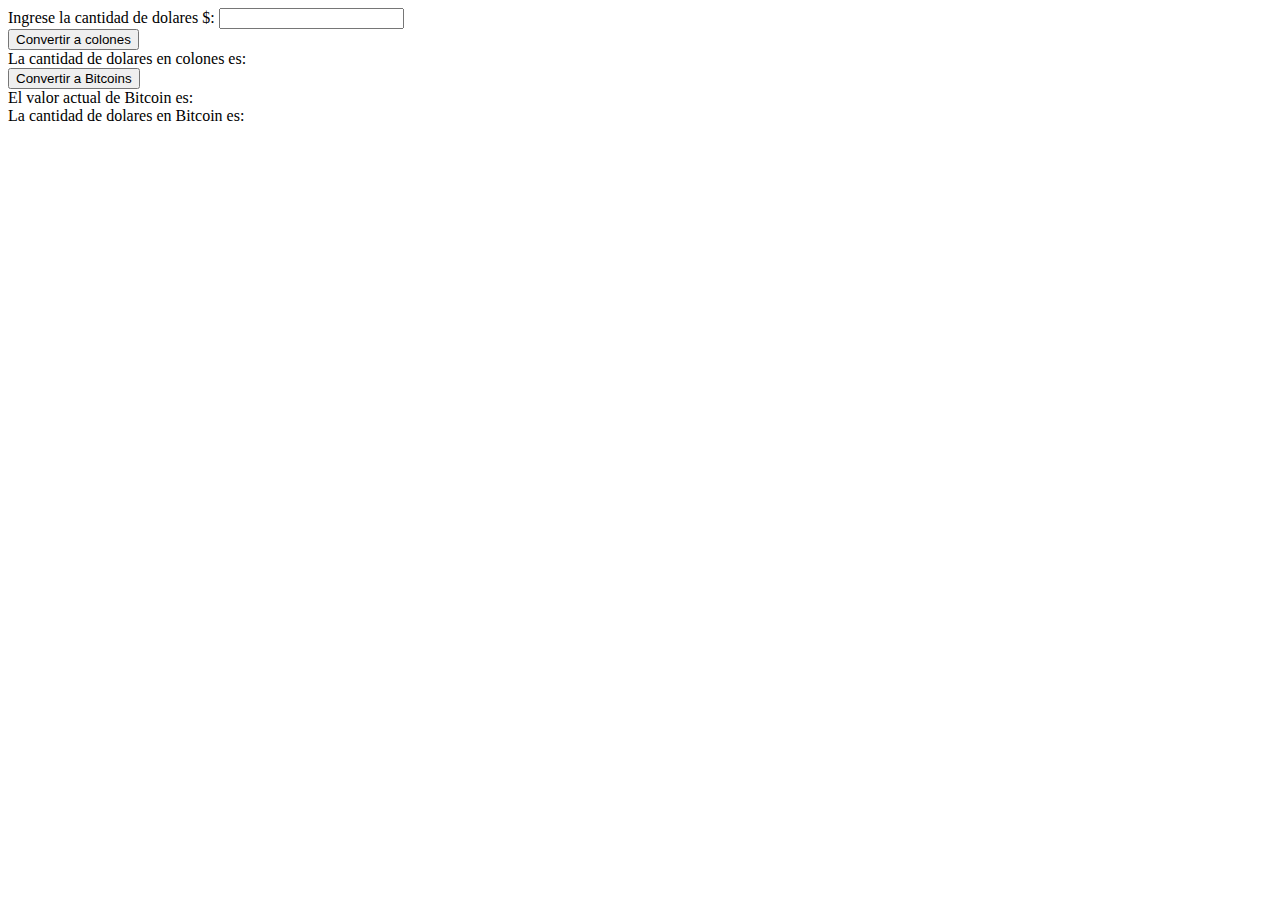
==== index.html @ fcb695b9 "actividad09-KODIGO" ====
<!DOCTYPE html>
<html lang="en">
<head>
    <meta charset="UTF-8">
    <meta http-equiv="X-UA-Compatible" content="IE=edge">
    <meta name="viewport" content="width=device-width, initial-scale=1.0">
    <title>Convertidor</title>
</head>
<body>
    <label>Ingrese la cantidad de dolares $:</label>
    <input type="number" id="dolares">
    <br>
    <button type="button" class="btnConvertir" onclick="convertirColones()">Convertir a colones</button>
    <br>
    <label>La cantidad de dolares en colones es:</label>
    <label for="" id="resulColon"></label>
    <br>
    <button type="button" class="btnConvertir" onclick="convertirBTN()">Convertir a Bitcoins</button>
    <br>
    <label>El valor actual de Bitcoin es:</label>
    <label id="valorBTN"></label>
    <br>
    <label>La cantidad de dolares en Bitcoin es:</label>
    <label id="resultBTN"></label>
    <br>
    
</body>
<script src="JS/app.js"></script>
<script src="JS/convertidorAColon.js"></script>
</html>
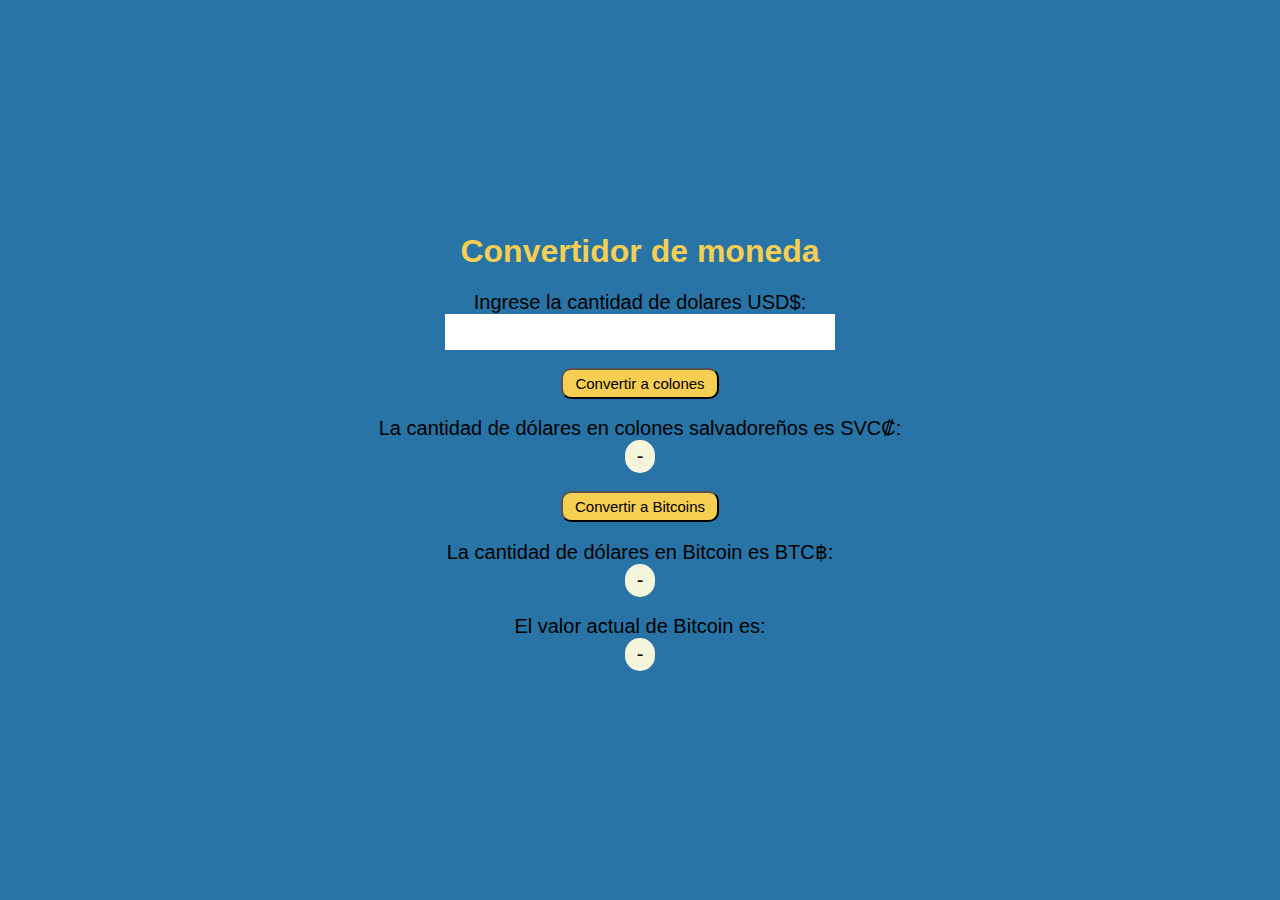
==== commit 4ff60fcb: "Complete" ====
--- a/index.html
+++ b/index.html
@@ -5,26 +5,30 @@
     <meta http-equiv="X-UA-Compatible" content="IE=edge">
     <meta name="viewport" content="width=device-width, initial-scale=1.0">
     <title>Convertidor</title>
+    <link rel="stylesheet" href="CSS/style.css">
 </head>
+
 <body>
-    <label>Ingrese la cantidad de dolares $:</label>
+
+    <h1>Convertidor de moneda</h1>
+
+    <label>Ingrese la cantidad de dolares USD$:</label>
     <input type="number" id="dolares">
     <br>
     <button type="button" class="btnConvertir" onclick="convertirColones()">Convertir a colones</button>
     <br>
-    <label>La cantidad de dolares en colones es:</label>
-    <label for="" id="resulColon"></label>
+    <label>La cantidad de dólares en colones salvadoreños es SVC₡:</label>
+    <label for="" id="resulColon" class="resulColon">-</label>
     <br>
-    <button type="button" class="btnConvertir" onclick="convertirBTN()">Convertir a Bitcoins</button>
+    <button type="button" class="btnConvertir"  onclick="convertirBTN()">Convertir a Bitcoins</button>
+    <br>
+    <label>La cantidad de dólares en Bitcoin es BTC฿:</label>
+    <label id="resultBTN" class="resulColon">-</label>
     <br>
     <label>El valor actual de Bitcoin es:</label>
-    <label id="valorBTN"></label>
+    <label id="valorBTN" class="resulColon">-</label>
     <br>
-    <label>La cantidad de dolares en Bitcoin es:</label>
-    <label id="resultBTN"></label>
-    <br>
-    
 </body>
-<script src="JS/app.js"></script>
+<script src="JS/convertirABitcoin.js"></script>
 <script src="JS/convertidorAColon.js"></script>
 </html>
--- a/CSS/style.css
+++ b/CSS/style.css
@@ -0,0 +1,55 @@
+* {
+    box-sizing: border-box;
+}
+
+body {
+    
+    font-family: Arial, Helvetica, sans-serif;
+    background-color: #2874A6;
+    display: flex;
+    flex-direction: column;
+    align-items: center;
+    justify-content: center;
+    height: 100vh;
+    margin: 0;
+    padding: 20px;
+}
+
+
+h1 {
+    color: #f5ce52;
+}
+
+label{
+    font-family: Verdana, Geneva, Tahoma, sans-serif;
+    font-size: 20px;
+    text-align: center;
+    color: black;
+    
+}
+
+.resulColon {
+
+    background-color: beige;
+    padding: 5px 12px;
+    border-radius: 20px;
+    border-color: black;
+}
+
+
+input {
+
+        border: 0;
+        font-size: 30px;
+        text-align: right;
+}
+
+.btnConvertir {
+
+    color: black;
+    background: #f5ce52;
+    cursor: pointer;
+    border-radius: 10px;
+    font-size: 15px;
+    padding: 5px 12px;
+}